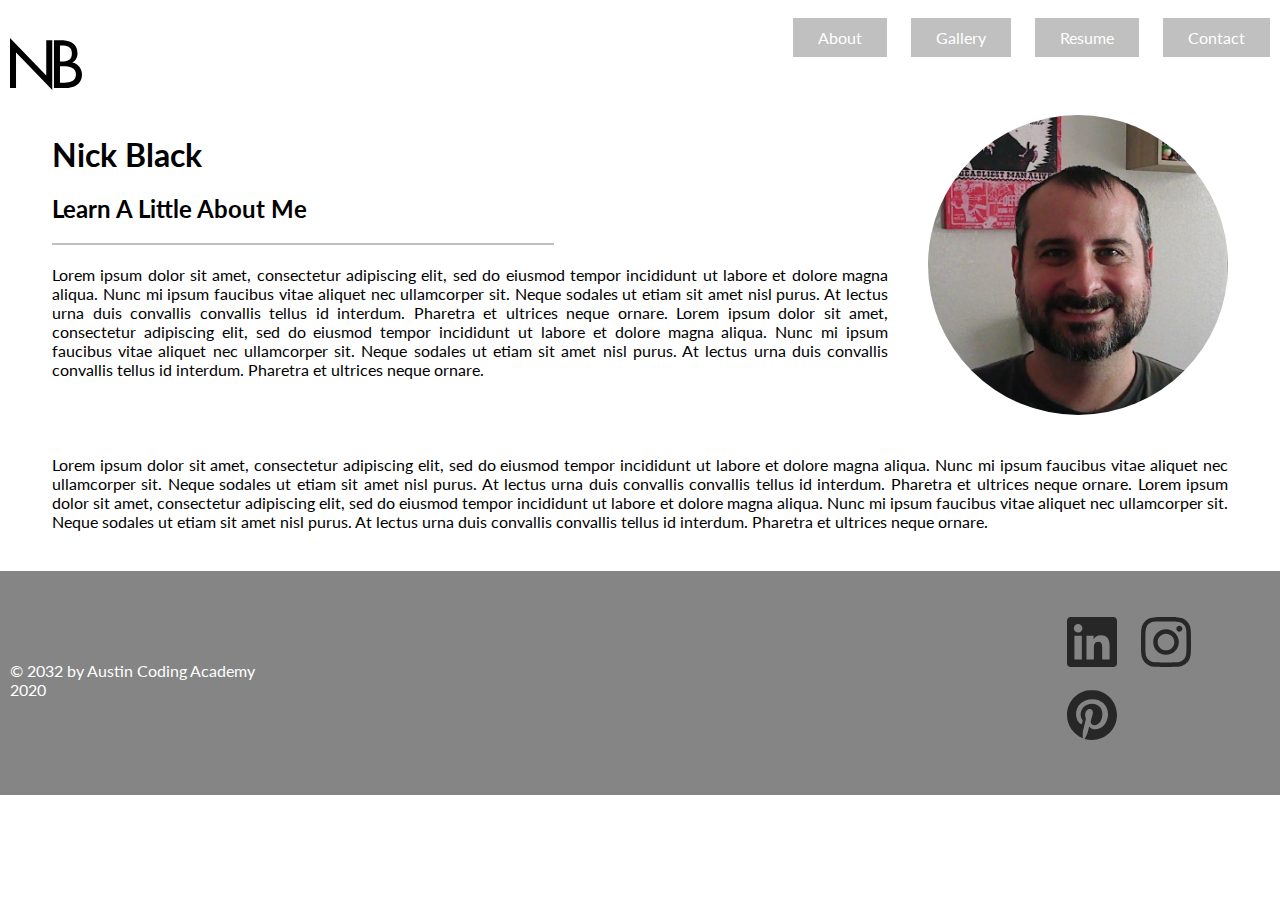
==== about.html @ 5558c04c "added social media links" ====
<!DOCTYPE html>
<html lang="en">
<head>
    <meta charset="UTF-8">
    <meta name="viewport" content="width=device-width, initial-scale=1.0">
    <link href="https://fonts.googleapis.com/css2?family=Roboto:ital,wght@0,400;0,700;0,900;1,400&display=swap" rel="stylesheet">
    <link rel="stylesheet" href="https://cdnjs.cloudflare.com/ajax/libs/animate.css/4.1.1/animate.min.css" />
    <link rel="stylesheet" type="text/css" href="style.css">
    <link rel="stylesheet" href="about-style.css">
    <title>Portfolio</title>
</head>
<body>
    <div class="nav">
        <div class="header-icon">
            <a href="index.html" class="nav-icon"><img src="./Images/nb_mono.svg" alt=""></a>
            <div class="shadow"></div>
        </div>
        <div class="nav-block">
            <a href="about.html">About</a>
            <a href="gallery.html">Gallery</a>
            <a href="resume.html">Resume</a>
            <a href="contact.html">Contact</a>
        </div>
    </div>
    <main>
        <section class="about-container">
            <div class="left-section">
                <h1>Nick Black</h1>
                <h2>Learn A Little About Me</h2>
                <div class="line-break"></div>
                <article>Lorem ipsum dolor sit amet, consectetur adipiscing elit, sed do eiusmod tempor incididunt ut labore et dolore magna aliqua. Nunc mi ipsum faucibus vitae aliquet nec ullamcorper sit. Neque sodales ut etiam sit amet nisl purus. At lectus urna duis convallis convallis tellus id interdum. Pharetra et ultrices neque ornare. Lorem ipsum dolor sit amet, consectetur adipiscing elit, sed do eiusmod tempor incididunt ut labore et dolore magna aliqua. Nunc mi ipsum faucibus vitae aliquet nec ullamcorper sit. Neque sodales ut etiam sit amet nisl purus. At lectus urna duis convallis convallis tellus id interdum. Pharetra et ultrices neque ornare.</article>
            </div>
            <div class="right-section">
                <img width="300px" height="300px" src="./Images/myProfilePic.jpg" alt="">
            </div>
            <div class="bottom-section">
                <article>Lorem ipsum dolor sit amet, consectetur adipiscing elit, sed do eiusmod tempor incididunt ut labore et dolore magna aliqua. Nunc mi ipsum faucibus vitae aliquet nec ullamcorper sit. Neque sodales ut etiam sit amet nisl purus. At lectus urna duis convallis convallis tellus id interdum. Pharetra et ultrices neque ornare. Lorem ipsum dolor sit amet, consectetur adipiscing elit, sed do eiusmod tempor incididunt ut labore et dolore magna aliqua. Nunc mi ipsum faucibus vitae aliquet nec ullamcorper sit. Neque sodales ut etiam sit amet nisl purus. At lectus urna duis convallis convallis tellus id interdum. Pharetra et ultrices neque ornare.</article>
            </div>
        </section>
    </main>
    <footer>
        <div class="copyright">
            <p>© 2032 by Austin Coding Academy 2020</p>
        </div>
        <div class="footer-buttons">
            <a href="https://www.linkedin.com/in/nick-black-24000a1b7/" target="_blank"><img class="social-button" src="./Images/linkedin_logo.svg"></a>
            <a href="https://www.instagram.com/nickablack/" target="_blank"><img class="social-button" src="./Images/instagram_logo.svg"></a>
            <a href="https://www.pinterest.com/nickablack/" target="_blank"><img class="social-button" src="./Images/pinterest_logo.svg"></a>
        </div>
	</footer>
</body>
</html>
---- style.css ----
@import url('https://fonts.googleapis.com/css2?family=Lato:ital,wght@0,700;1,400&display=swap');
* {
	margin: 0;
	padding: 0;
	font-family: Lato;
}

body {
	width: 100%;
}

.nav {
    width: 100%;
    height: 75px;
    display: flex;
    justify-content: flex-end;
    align-items: center;
    /* background: cornflowerblue; */
}
.nav-icon {
    position: absolute;
    left: 10px;
    transition: 0.3s;
}

.nav-icon:hover {
	filter: brightness(1.2);
}

.nav-block a {
    text-decoration: none;
    padding: 10px 25px;
    background: silver;
    color: white;
    margin: 0 10px;
}

.nav-block a:hover {
	transform: scale(1.2);
	box-shadow: 1px 1px 3px grey;
	transition: 0.2s;
}

.nav-block a:active {
	border: 1px solid black;
}

footer {
	display: inline-flex;
	flex-wrap: nowrap;
	width: 100%;
	background-color: #858585;
	margin: 0;
	margin-top: 0px;
	padding: 36px 0 42px;
	color: white;
	justify-content: space-between;
	align-items: space-between;
}

.copyright {
	float: left;
	width: 300px;
	margin-left: 10px;
	margin-top: auto;
	margin-bottom: auto;
}

.footer-buttons {
	margin-left: 60vw;
	margin-right: 20px;
}

.social-button {
	filter: invert(100%);
	opacity: 0.7;
	width: 50px;
	padding: 10px;
	cursor: pointer;
}

.social-button:hover {
	opacity: 1;
}

.main-img {
	position: relative;
  	text-align: center;
	width: 100%;
}

.landing-main h1 {
	position: absolute;
  	top: 60%;
  	left: 50%;
  	transform: translate(-50%, -50%);
  	color: white;
}
---- about-style.css ----
.about-container {
    width: 95%;
    margin: 20px auto;
    display: grid;
    grid-template-columns: 2fr 1fr;
    grid-template-areas: 
                "left left right"
                "left left right"
                "bottom bottom bottom";
}

.left-section {
    grid-area: left;
    display: flex;
    flex-direction: column;
    align-items: flex-start;
    justify-content: flex-start;
    padding: 20px;
    text-align: justify;
}

.left-section > h1 {
    margin: 20px 0;
}

.line-break {
    width: 60%;
    height: 2px;
    background: silver;
    margin: 20px 0;
}

.right-section {
    grid-area: right;
    display: flex;
    justify-content: center;
    align-content: center;
    padding: 20px;
}

.right-section > img {
    border-radius: 150px;
}
.bottom-section {
    grid-area: bottom;
    padding: 20px;
    text-align: justify;
}
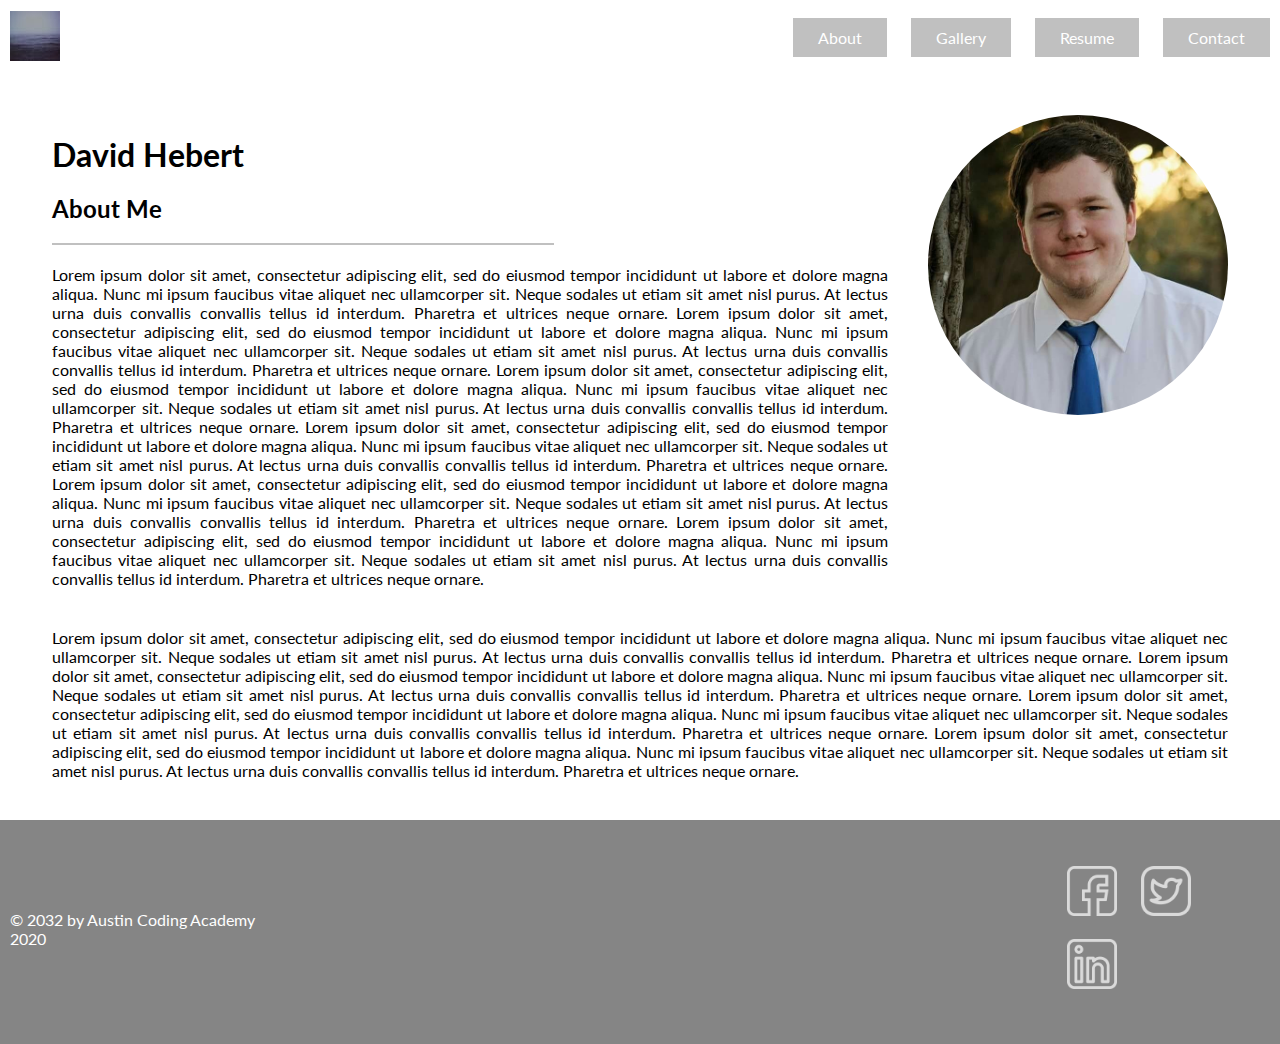
==== commit 09b01697: "added resume" ====
--- a/about.html
+++ b/about.html
@@ -3,18 +3,13 @@
 <head>
     <meta charset="UTF-8">
     <meta name="viewport" content="width=device-width, initial-scale=1.0">
-    <link href="https://fonts.googleapis.com/css2?family=Roboto:ital,wght@0,400;0,700;0,900;1,400&display=swap" rel="stylesheet">
-    <link rel="stylesheet" href="https://cdnjs.cloudflare.com/ajax/libs/animate.css/4.1.1/animate.min.css" />
     <link rel="stylesheet" type="text/css" href="style.css">
     <link rel="stylesheet" href="about-style.css">
-    <title>Portfolio</title>
+    <title>Portfolio | About</title>
 </head>
 <body>
-    <div class="nav">
-        <div class="header-icon">
-            <a href="index.html" class="nav-icon"><img src="./Images/nb_mono.svg" alt=""></a>
-            <div class="shadow"></div>
-        </div>
+  <div class="nav">
+        <a href="index.html" class="nav-icon"><img src="./placeholder-50x50.jpg" alt=""></a>
         <div class="nav-block">
             <a href="about.html">About</a>
             <a href="gallery.html">Gallery</a>
@@ -25,28 +20,28 @@
     <main>
         <section class="about-container">
             <div class="left-section">
-                <h1>Nick Black</h1>
-                <h2>Learn A Little About Me</h2>
+                <h1>David Hebert</h1>
+                <h2>About Me</h2>
                 <div class="line-break"></div>
-                <article>Lorem ipsum dolor sit amet, consectetur adipiscing elit, sed do eiusmod tempor incididunt ut labore et dolore magna aliqua. Nunc mi ipsum faucibus vitae aliquet nec ullamcorper sit. Neque sodales ut etiam sit amet nisl purus. At lectus urna duis convallis convallis tellus id interdum. Pharetra et ultrices neque ornare. Lorem ipsum dolor sit amet, consectetur adipiscing elit, sed do eiusmod tempor incididunt ut labore et dolore magna aliqua. Nunc mi ipsum faucibus vitae aliquet nec ullamcorper sit. Neque sodales ut etiam sit amet nisl purus. At lectus urna duis convallis convallis tellus id interdum. Pharetra et ultrices neque ornare.</article>
+                <article>Lorem ipsum dolor sit amet, consectetur adipiscing elit, sed do eiusmod tempor incididunt ut labore et dolore magna aliqua. Nunc mi ipsum faucibus vitae aliquet nec ullamcorper sit. Neque sodales ut etiam sit amet nisl purus. At lectus urna duis convallis convallis tellus id interdum. Pharetra et ultrices neque ornare. Lorem ipsum dolor sit amet, consectetur adipiscing elit, sed do eiusmod tempor incididunt ut labore et dolore magna aliqua. Nunc mi ipsum faucibus vitae aliquet nec ullamcorper sit. Neque sodales ut etiam sit amet nisl purus. At lectus urna duis convallis convallis tellus id interdum. Pharetra et ultrices neque ornare. Lorem ipsum dolor sit amet, consectetur adipiscing elit, sed do eiusmod tempor incididunt ut labore et dolore magna aliqua. Nunc mi ipsum faucibus vitae aliquet nec ullamcorper sit. Neque sodales ut etiam sit amet nisl purus. At lectus urna duis convallis convallis tellus id interdum. Pharetra et ultrices neque ornare. Lorem ipsum dolor sit amet, consectetur adipiscing elit, sed do eiusmod tempor incididunt ut labore et dolore magna aliqua. Nunc mi ipsum faucibus vitae aliquet nec ullamcorper sit. Neque sodales ut etiam sit amet nisl purus. At lectus urna duis convallis convallis tellus id interdum. Pharetra et ultrices neque ornare. Lorem ipsum dolor sit amet, consectetur adipiscing elit, sed do eiusmod tempor incididunt ut labore et dolore magna aliqua. Nunc mi ipsum faucibus vitae aliquet nec ullamcorper sit. Neque sodales ut etiam sit amet nisl purus. At lectus urna duis convallis convallis tellus id interdum. Pharetra et ultrices neque ornare. Lorem ipsum dolor sit amet, consectetur adipiscing elit, sed do eiusmod tempor incididunt ut labore et dolore magna aliqua. Nunc mi ipsum faucibus vitae aliquet nec ullamcorper sit. Neque sodales ut etiam sit amet nisl purus. At lectus urna duis convallis convallis tellus id interdum. Pharetra et ultrices neque ornare. </article>
             </div>
             <div class="right-section">
-                <img width="300px" height="300px" src="./Images/myProfilePic.jpg" alt="">
+                <img width="300px" height="300px" src="./Images/David.jpg" alt="">
             </div>
             <div class="bottom-section">
-                <article>Lorem ipsum dolor sit amet, consectetur adipiscing elit, sed do eiusmod tempor incididunt ut labore et dolore magna aliqua. Nunc mi ipsum faucibus vitae aliquet nec ullamcorper sit. Neque sodales ut etiam sit amet nisl purus. At lectus urna duis convallis convallis tellus id interdum. Pharetra et ultrices neque ornare. Lorem ipsum dolor sit amet, consectetur adipiscing elit, sed do eiusmod tempor incididunt ut labore et dolore magna aliqua. Nunc mi ipsum faucibus vitae aliquet nec ullamcorper sit. Neque sodales ut etiam sit amet nisl purus. At lectus urna duis convallis convallis tellus id interdum. Pharetra et ultrices neque ornare.</article>
+                <article>Lorem ipsum dolor sit amet, consectetur adipiscing elit, sed do eiusmod tempor incididunt ut labore et dolore magna aliqua. Nunc mi ipsum faucibus vitae aliquet nec ullamcorper sit. Neque sodales ut etiam sit amet nisl purus. At lectus urna duis convallis convallis tellus id interdum. Pharetra et ultrices neque ornare. Lorem ipsum dolor sit amet, consectetur adipiscing elit, sed do eiusmod tempor incididunt ut labore et dolore magna aliqua. Nunc mi ipsum faucibus vitae aliquet nec ullamcorper sit. Neque sodales ut etiam sit amet nisl purus. At lectus urna duis convallis convallis tellus id interdum. Pharetra et ultrices neque ornare. Lorem ipsum dolor sit amet, consectetur adipiscing elit, sed do eiusmod tempor incididunt ut labore et dolore magna aliqua. Nunc mi ipsum faucibus vitae aliquet nec ullamcorper sit. Neque sodales ut etiam sit amet nisl purus. At lectus urna duis convallis convallis tellus id interdum. Pharetra et ultrices neque ornare. Lorem ipsum dolor sit amet, consectetur adipiscing elit, sed do eiusmod tempor incididunt ut labore et dolore magna aliqua. Nunc mi ipsum faucibus vitae aliquet nec ullamcorper sit. Neque sodales ut etiam sit amet nisl purus. At lectus urna duis convallis convallis tellus id interdum. Pharetra et ultrices neque ornare.</article>
             </div>
         </section>
     </main>
     <footer>
-        <div class="copyright">
-            <p>© 2032 by Austin Coding Academy 2020</p>
-        </div>
-        <div class="footer-buttons">
-            <a href="https://www.linkedin.com/in/nick-black-24000a1b7/" target="_blank"><img class="social-button" src="./Images/linkedin_logo.svg"></a>
-            <a href="https://www.instagram.com/nickablack/" target="_blank"><img class="social-button" src="./Images/instagram_logo.svg"></a>
-            <a href="https://www.pinterest.com/nickablack/" target="_blank"><img class="social-button" src="./Images/pinterest_logo.svg"></a>
-        </div>
-	</footer>
+			<div class="copyright">
+				<p>© 2032 by Austin Coding Academy 2020</p>
+			</div>
+			<div class="footer-buttons">
+				<img class="social-button" src="./Images/facebook.png">
+                <img class="social-button" src="./Images/twitter.png">
+                <img class="social-button" src="./Images/linkedin.png">
+			</div>
+		</footer>
 </body>
 </html>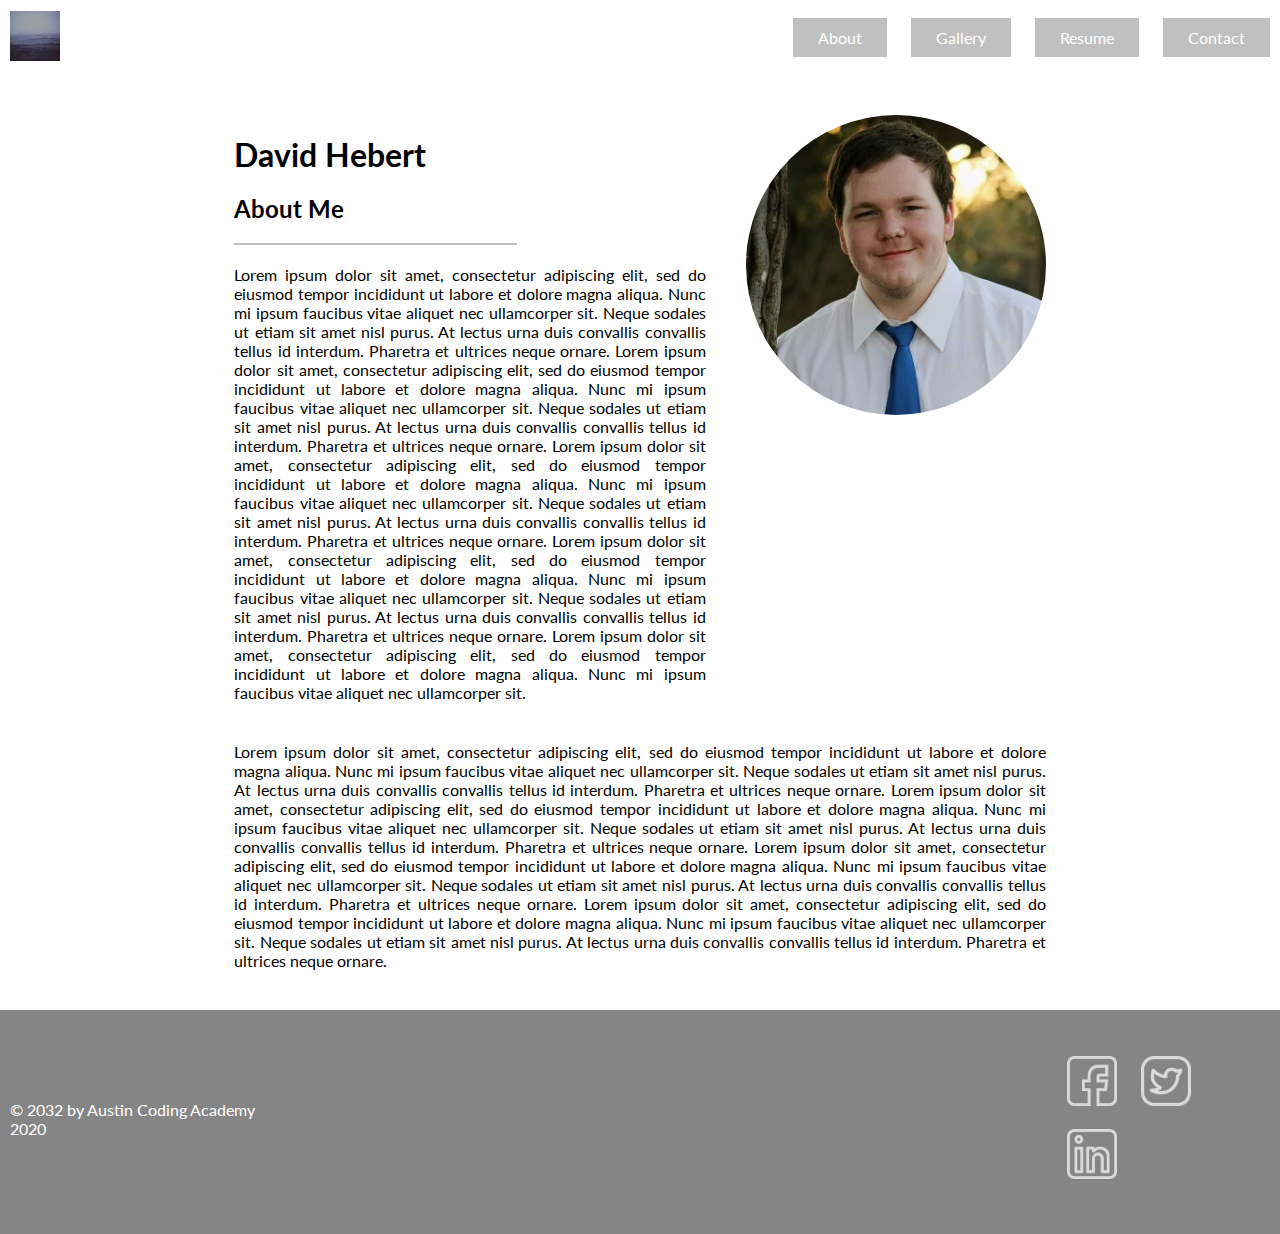
==== commit 4b7c3099: "minor changes" ====
--- a/about.html
+++ b/about.html
@@ -23,7 +23,7 @@
                 <h1>David Hebert</h1>
                 <h2>About Me</h2>
                 <div class="line-break"></div>
-                <article>Lorem ipsum dolor sit amet, consectetur adipiscing elit, sed do eiusmod tempor incididunt ut labore et dolore magna aliqua. Nunc mi ipsum faucibus vitae aliquet nec ullamcorper sit. Neque sodales ut etiam sit amet nisl purus. At lectus urna duis convallis convallis tellus id interdum. Pharetra et ultrices neque ornare. Lorem ipsum dolor sit amet, consectetur adipiscing elit, sed do eiusmod tempor incididunt ut labore et dolore magna aliqua. Nunc mi ipsum faucibus vitae aliquet nec ullamcorper sit. Neque sodales ut etiam sit amet nisl purus. At lectus urna duis convallis convallis tellus id interdum. Pharetra et ultrices neque ornare. Lorem ipsum dolor sit amet, consectetur adipiscing elit, sed do eiusmod tempor incididunt ut labore et dolore magna aliqua. Nunc mi ipsum faucibus vitae aliquet nec ullamcorper sit. Neque sodales ut etiam sit amet nisl purus. At lectus urna duis convallis convallis tellus id interdum. Pharetra et ultrices neque ornare. Lorem ipsum dolor sit amet, consectetur adipiscing elit, sed do eiusmod tempor incididunt ut labore et dolore magna aliqua. Nunc mi ipsum faucibus vitae aliquet nec ullamcorper sit. Neque sodales ut etiam sit amet nisl purus. At lectus urna duis convallis convallis tellus id interdum. Pharetra et ultrices neque ornare. Lorem ipsum dolor sit amet, consectetur adipiscing elit, sed do eiusmod tempor incididunt ut labore et dolore magna aliqua. Nunc mi ipsum faucibus vitae aliquet nec ullamcorper sit. Neque sodales ut etiam sit amet nisl purus. At lectus urna duis convallis convallis tellus id interdum. Pharetra et ultrices neque ornare. Lorem ipsum dolor sit amet, consectetur adipiscing elit, sed do eiusmod tempor incididunt ut labore et dolore magna aliqua. Nunc mi ipsum faucibus vitae aliquet nec ullamcorper sit. Neque sodales ut etiam sit amet nisl purus. At lectus urna duis convallis convallis tellus id interdum. Pharetra et ultrices neque ornare. </article>
+                <article>Lorem ipsum dolor sit amet, consectetur adipiscing elit, sed do eiusmod tempor incididunt ut labore et dolore magna aliqua. Nunc mi ipsum faucibus vitae aliquet nec ullamcorper sit. Neque sodales ut etiam sit amet nisl purus. At lectus urna duis convallis convallis tellus id interdum. Pharetra et ultrices neque ornare. Lorem ipsum dolor sit amet, consectetur adipiscing elit, sed do eiusmod tempor incididunt ut labore et dolore magna aliqua. Nunc mi ipsum faucibus vitae aliquet nec ullamcorper sit. Neque sodales ut etiam sit amet nisl purus. At lectus urna duis convallis convallis tellus id interdum. Pharetra et ultrices neque ornare. Lorem ipsum dolor sit amet, consectetur adipiscing elit, sed do eiusmod tempor incididunt ut labore et dolore magna aliqua. Nunc mi ipsum faucibus vitae aliquet nec ullamcorper sit. Neque sodales ut etiam sit amet nisl purus. At lectus urna duis convallis convallis tellus id interdum. Pharetra et ultrices neque ornare. Lorem ipsum dolor sit amet, consectetur adipiscing elit, sed do eiusmod tempor incididunt ut labore et dolore magna aliqua. Nunc mi ipsum faucibus vitae aliquet nec ullamcorper sit. Neque sodales ut etiam sit amet nisl purus. At lectus urna duis convallis convallis tellus id interdum. Pharetra et ultrices neque ornare. Lorem ipsum dolor sit amet, consectetur adipiscing elit, sed do eiusmod tempor incididunt ut labore et dolore magna aliqua. Nunc mi ipsum faucibus vitae aliquet nec ullamcorper sit.</article>
             </div>
             <div class="right-section">
                 <img width="300px" height="300px" src="./Images/David.jpg" alt="">
--- a/style.css
+++ b/style.css
@@ -7,6 +7,12 @@
 
 body {
 	width: 100%;
+	margin: auto;
+}
+
+main {
+	width: 70%;
+	margin: auto;
 }
 
 .nav {
@@ -95,4 +101,54 @@
   	left: 50%;
   	transform: translate(-50%, -50%);
   	color: white;
+}
+
+.about-container {
+    width: 100%;
+    margin: 20px auto;
+    display: grid;
+    grid-template-columns: 2fr 1fr;
+    grid-template-areas: 
+                "left left right"
+                "left left right"
+                "bottom bottom bottom";
+}
+
+.left-section {
+    grid-area: left;
+    display: flex;
+    flex-direction: column;
+    align-items: flex-start;
+    justify-content: flex-start;
+    padding: 20px;
+    text-align: left;
+}
+
+.left-section > h1 {
+    margin: 20px 0;
+}
+
+.line-break {
+    width: 60%;
+    height: 2px;
+    background: silver;
+    margin: 20px 0;
+}
+
+.right-section {
+    grid-area: right;
+    display: flex;
+    justify-content: center;
+    align-content: center;
+    padding: 20px;
+}
+
+.right-section img {
+	border-radius: 50%;
+}
+
+.bottom-section {
+    grid-area: bottom;
+    padding: 20px;
+
 }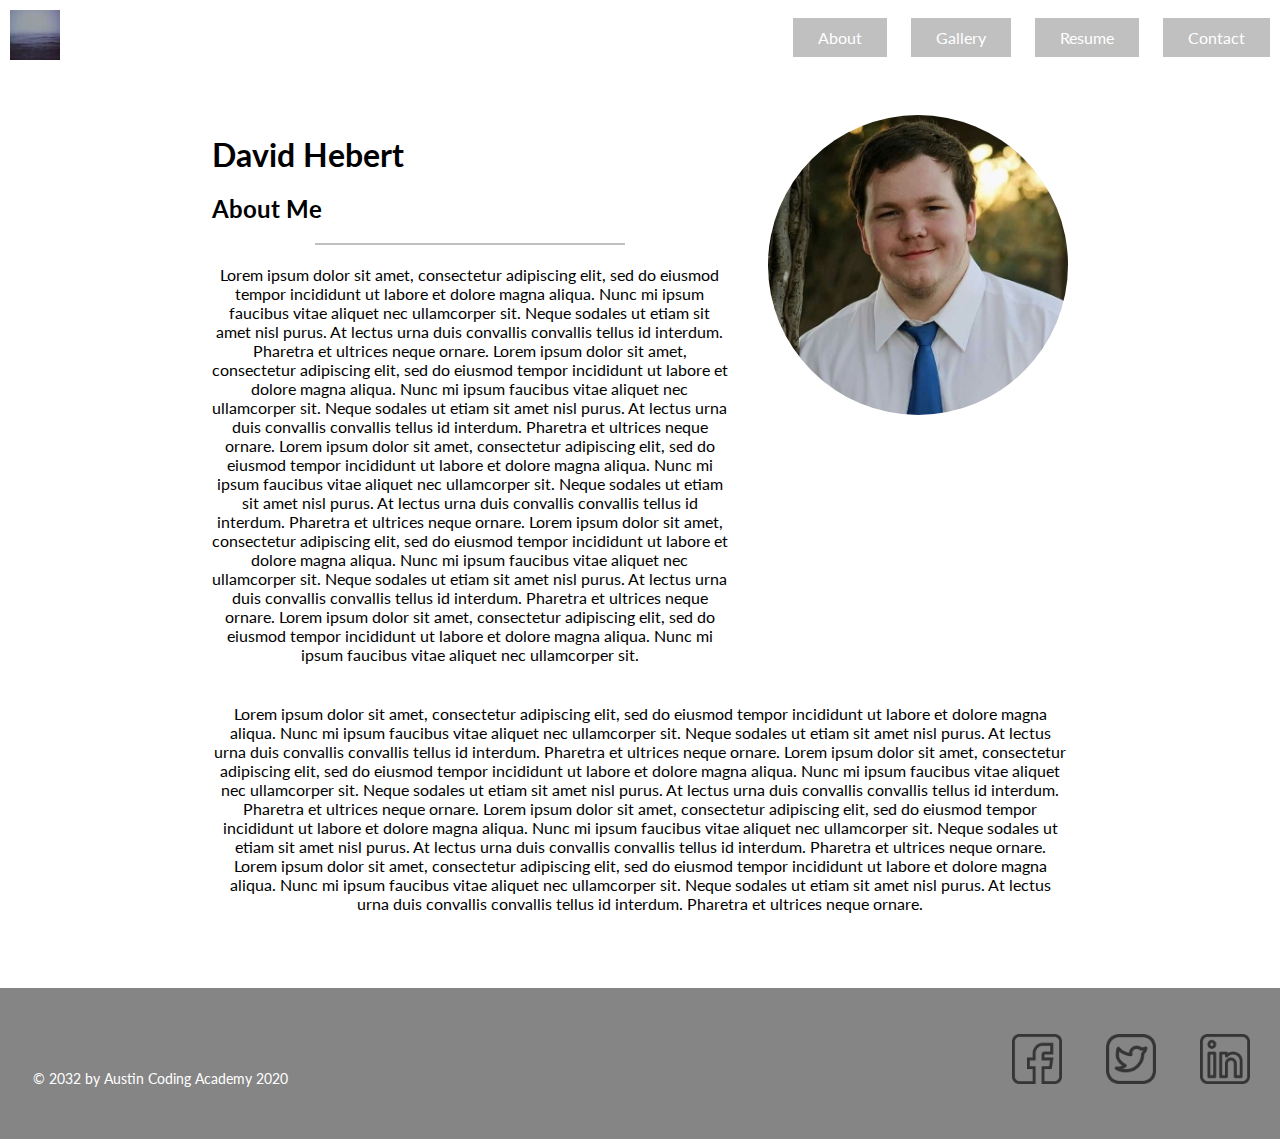
==== commit 1c62e1d1: "added responsive navbar - slight responsive changes too all pages" ====
--- a/about.html
+++ b/about.html
@@ -8,14 +8,22 @@
     <title>Portfolio | About</title>
 </head>
 <body>
-  <div class="nav">
-        <a href="index.html" class="nav-icon"><img src="./placeholder-50x50.jpg" alt=""></a>
-        <div class="nav-block">
+  <div class="nav" id="navbar">
+        <a href="index.html" class="nav-icon" ><img src="./placeholder-50x50.jpg" alt=""></a>
+        <div class="nav-block" id="myTopNav">
+            <a href="javascript:void(0);" class="icon" onclick="myFunction()">
+                <div class="line-container" id="lineContainer">
+                    <div class="bar1"></div>
+                    <div class="bar2"></div>
+                    <div class="bar3"></div>
+                  </div>
+            </a>
             <a href="about.html">About</a>
             <a href="gallery.html">Gallery</a>
             <a href="resume.html">Resume</a>
             <a href="contact.html">Contact</a>
         </div>
+    </div>
     </div>
     <main>
         <section class="about-container">
@@ -43,5 +51,6 @@
                 <img class="social-button" src="./Images/linkedin.png">
 			</div>
 		</footer>
+<script type="text/javascript" src="script.js"></script>
 </body>
 </html>--- a/style.css
+++ b/style.css
@@ -1,4 +1,5 @@
 @import url('https://fonts.googleapis.com/css2?family=Lato:ital,wght@0,700;1,400&display=swap');
+
 * {
 	margin: 0;
 	padding: 0;
@@ -6,13 +7,7 @@
 }
 
 body {
-	width: 100%;
-	margin: auto;
-}
-
-main {
-	width: 70%;
-	margin: auto;
+	font-family: Lato;
 }
 
 .nav {
@@ -20,17 +15,20 @@
     height: 75px;
     display: flex;
     justify-content: flex-end;
-    align-items: center;
-    /* background: cornflowerblue; */
+	align-items: center;
+	overflow: hidden;
 }
+
 .nav-icon {
     position: absolute;
-    left: 10px;
-    transition: 0.3s;
+	left: 10px;
+	top: 10px;
+	transition: 0.3s;
 }
 
 .nav-icon:hover {
-	filter: brightness(1.2);
+	filter: brightness(1.3);
+	cursor: pointer;
 }
 
 .nav-block a {
@@ -38,51 +36,78 @@
     padding: 10px 25px;
     background: silver;
     color: white;
-    margin: 0 10px;
+	margin: 5px 10px;
 }
 
 .nav-block a:hover {
-	transform: scale(1.2);
-	box-shadow: 1px 1px 3px grey;
+	box-shadow: 2px 2px 5px grey;
 	transition: 0.2s;
 }
+  
+.nav-block .icon {
+	display: none;
+}
 
-.nav-block a:active {
-	border: 1px solid black;
+.line-container {
+	display: inline-block;
+	cursor: pointer;
+	margin-bottom: -14px;
+}
+  
+.bar1, .bar2, .bar3 {
+	width: 35px;
+	height: 5px;
+	background-color: #333;
+	margin: 6px 0;
+	transition: 0.4s;
+}
+  
+.change .bar1 {
+	-webkit-transform: rotate(-45deg) translate(-9px, 6px);
+	transform: rotate(-45deg) translate(-9px, 6px);
+}
+  
+.change .bar2 {
+	opacity: 0;
+}
+  
+.change .bar3 {
+	-webkit-transform: rotate(45deg) translate(-8px, -8px);
+		transform: rotate(45deg) translate(-8px, -8px);
 }
 
 footer {
+	/* position: absolute;
+	bottom: 0; */
 	display: inline-flex;
+	justify-content: left;
 	flex-wrap: nowrap;
 	width: 100%;
 	background-color: #858585;
 	margin: 0;
-	margin-top: 0px;
+	margin-top: 35px;
 	padding: 36px 0 42px;
 	color: white;
-	justify-content: space-between;
-	align-items: space-between;
 }
-
 .copyright {
-	float: left;
 	width: 300px;
-	margin-left: 10px;
+	margin: 10px;
+	font-size: 14px;
+	text-align: left;
 	margin-top: auto;
-	margin-bottom: auto;
 }
 
 .footer-buttons {
-	margin-left: 60vw;
-	margin-right: 20px;
+	margin-left: auto;
+	cursor: pointer;
 }
 
 .social-button {
-	filter: invert(100%);
-	opacity: 0.7;
 	width: 50px;
 	padding: 10px;
-	cursor: pointer;
+	margin: auto;
+	margin-right: 20px;
+	opacity: 0.6;
 }
 
 .social-button:hover {
@@ -90,9 +115,9 @@
 }
 
 .main-img {
-	position: relative;
-  	text-align: center;
 	width: 100%;
+	margin: auto;
+	transition: 0.2s;
 }
 
 .landing-main h1 {
@@ -103,52 +128,51 @@
   	color: white;
 }
 
-.about-container {
-    width: 100%;
-    margin: 20px auto;
-    display: grid;
-    grid-template-columns: 2fr 1fr;
-    grid-template-areas: 
-                "left left right"
-                "left left right"
-                "bottom bottom bottom";
-}
+@media screen and (max-width: 699px) {
+	.nav-block a {
+		display: none;
+	}
+	.nav-block a.icon {
+		background: white;;
+	  	display: block;
+	}
+	.nav.responsive {
+		height: auto;
+	}
+	.nav-block.responsive {
+		display: flex;
+		flex-flow: column;
+		height: 300px;
+		margin-top: 15px;
+	}
+	.nav-block.responsive a {
+	  display: flex;
+	  align-items: center;
+	  justify-content: flex-end;
+	  margin: 0 10px;
+	  background: white;
+	  color: black;
+	}
 
-.left-section {
-    grid-area: left;
-    display: flex;
-    flex-direction: column;
-    align-items: flex-start;
-    justify-content: flex-start;
-    padding: 20px;
-    text-align: left;
-}
+	.social-button {
+		width: 25px;
+		padding: 5px;
+		margin-right: 10px;
+	} 
 
-.left-section > h1 {
-    margin: 20px 0;
-}
+	.landing-main h1 {
+		top: 20%;
+	}
 
-.line-break {
-    width: 60%;
-    height: 2px;
-    background: silver;
-    margin: 20px 0;
-}
+	.copyright {
+		font-size: 10px;
+		width: 200px;
+	}
 
-.right-section {
-    grid-area: right;
-    display: flex;
-    justify-content: center;
-    align-content: center;
-    padding: 20px;
-}
+	.nav-block a:hover {
+		box-shadow: none;
+		color: #757575;
+		transition: 0.2s;
+	} 
+  }
 
-.right-section img {
-	border-radius: 50%;
-}
-
-.bottom-section {
-    grid-area: bottom;
-    padding: 20px;
-
-}--- a/about-style.css
+++ b/about-style.css
@@ -1,5 +1,24 @@
+@import url('https://fonts.googleapis.com/css2?family=Lato:ital,wght@0,700;1,400&display=swap');
+* {
+    font-family: Lato;
+    text-align: center;
+}
+
+main {
+    width: 70%;
+    margin: auto;
+}
+
+.right-section img {
+    border-radius: 50%;
+}
+
+h1 {
+    color: black;
+}
+
 .about-container {
-    width: 95%;
+    width: 100%;
     margin: 20px auto;
     display: grid;
     grid-template-columns: 2fr 1fr;
@@ -16,7 +35,7 @@
     align-items: flex-start;
     justify-content: flex-start;
     padding: 20px;
-    text-align: justify;
+    text-align: left;
 }
 
 .left-section > h1 {
@@ -28,6 +47,8 @@
     height: 2px;
     background: silver;
     margin: 20px 0;
+    margin-left: auto;
+    margin-right: auto;
 }
 
 .right-section {
@@ -38,11 +59,85 @@
     padding: 20px;
 }
 
-.right-section > img {
-    border-radius: 150px;
-}
 .bottom-section {
     grid-area: bottom;
     padding: 20px;
-    text-align: justify;
-}+
+}
+
+@media screen and (max-width: 699px) {
+    .nav-block a {
+        display: none;
+    }
+    .nav-block a.icon {
+        background: white;;
+        display: block;
+    }
+    .nav.responsive {
+        height: auto;
+    }
+    .nav-block.responsive {
+        display: flex;
+        flex-flow: column;
+        height: 300px;
+        margin-top: 15px;
+    }
+    .nav-block.responsive a {
+      display: flex;
+      align-items: center;
+      justify-content: flex-end;
+      margin: 0 10px;
+      background: white;
+      color: black;
+    }
+
+    .social-button {
+        width: 25px;
+        padding: 5px;
+        margin-right: 10px;
+    } 
+
+    .landing-main h1 {
+        top: 20%;
+    }
+
+    .copyright {
+        font-size: 10px;
+        width: 200px;
+    }
+
+    .nav-block a:hover {
+        box-shadow: none;
+        color: #757575;
+        transition: 0.2s;
+    }
+
+    .about-container {
+        display: flex;
+        flex-direction: column;
+        text-align: center;
+        justify-content: center;
+        align-items: center;
+    }
+
+    main {
+        display: flex;
+        flex-direction: column;
+        text-align: center;
+    }
+
+    h1 {
+        margin-left: auto;
+        margin-right: auto;
+    }
+
+    .left-section {
+        text-align: center;
+        justify-content: none;
+        align-items: center;
+    }
+
+    p {
+        font-size: 12px;
+    } 
+  }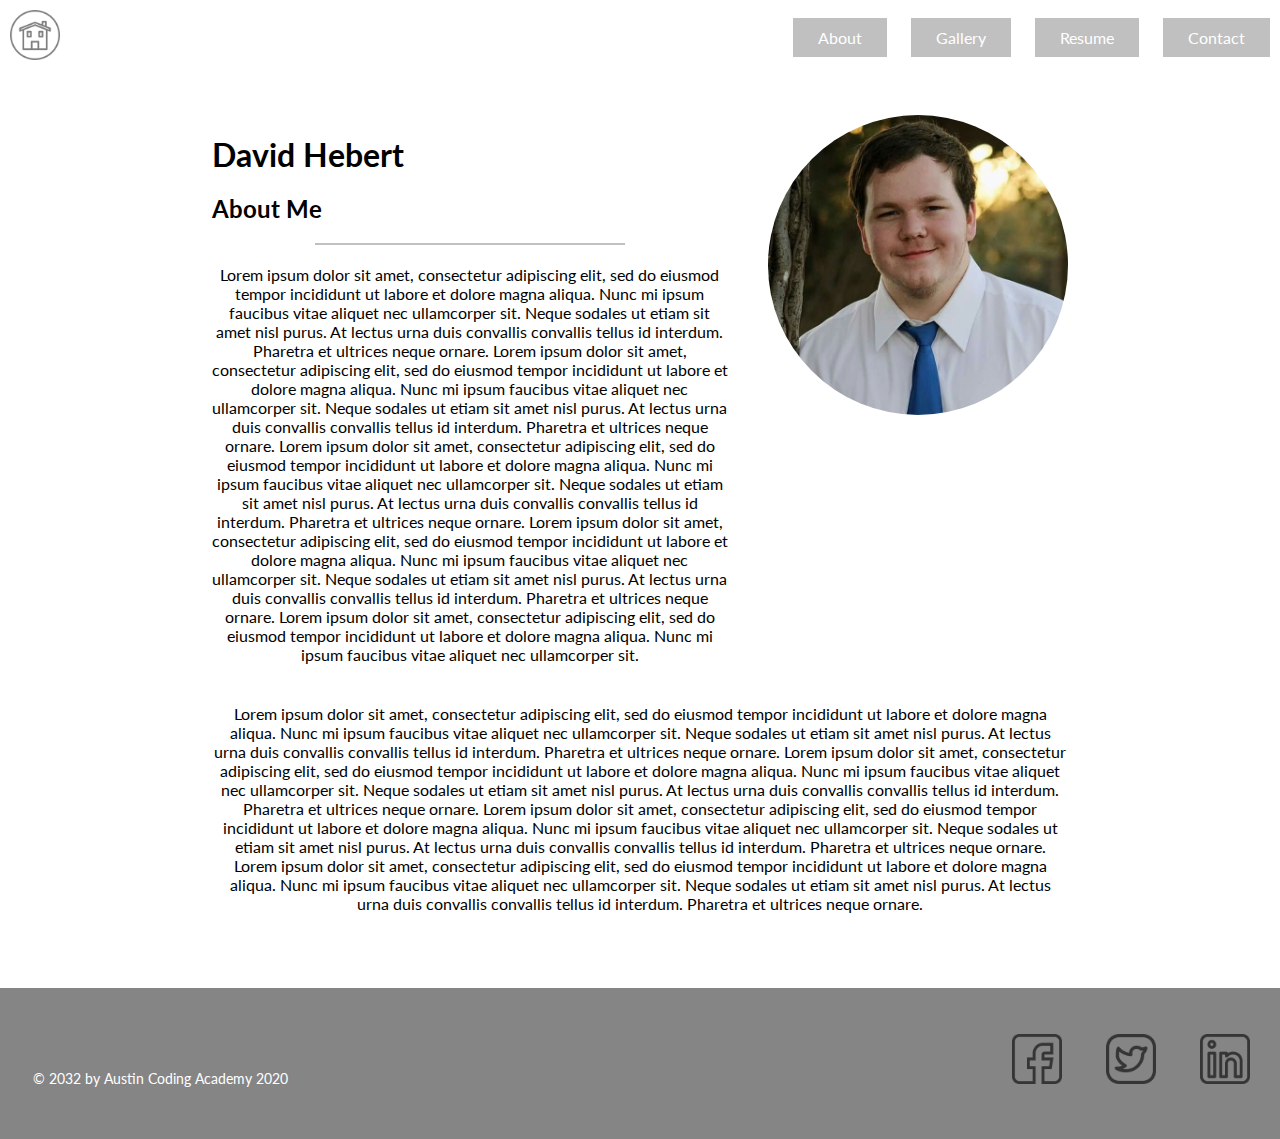
==== commit 7069637a: "changed out some placeholder images" ====
--- a/about.html
+++ b/about.html
@@ -9,7 +9,7 @@
 </head>
 <body>
   <div class="nav" id="navbar">
-        <a href="index.html" class="nav-icon" ><img src="./placeholder-50x50.jpg" alt=""></a>
+        <a href="index.html" class="nav-icon" ><img width="50px" src="./Images/house.png" alt=""></a>
         <div class="nav-block" id="myTopNav">
             <a href="javascript:void(0);" class="icon" onclick="myFunction()">
                 <div class="line-container" id="lineContainer">
--- a/style.css
+++ b/style.css
@@ -24,11 +24,17 @@
 	left: 10px;
 	top: 10px;
 	transition: 0.3s;
+	cursor: pointer;
 }
 
-.nav-icon:hover {
-	filter: brightness(1.3);
-	cursor: pointer;
+.nav-icon img {
+	opacity: 0.5;
+	transition: 0.2s;
+}
+
+.nav-icon img:hover {
+	opacity: 1;
+	width: 50px;
 }
 
 .nav-block a {
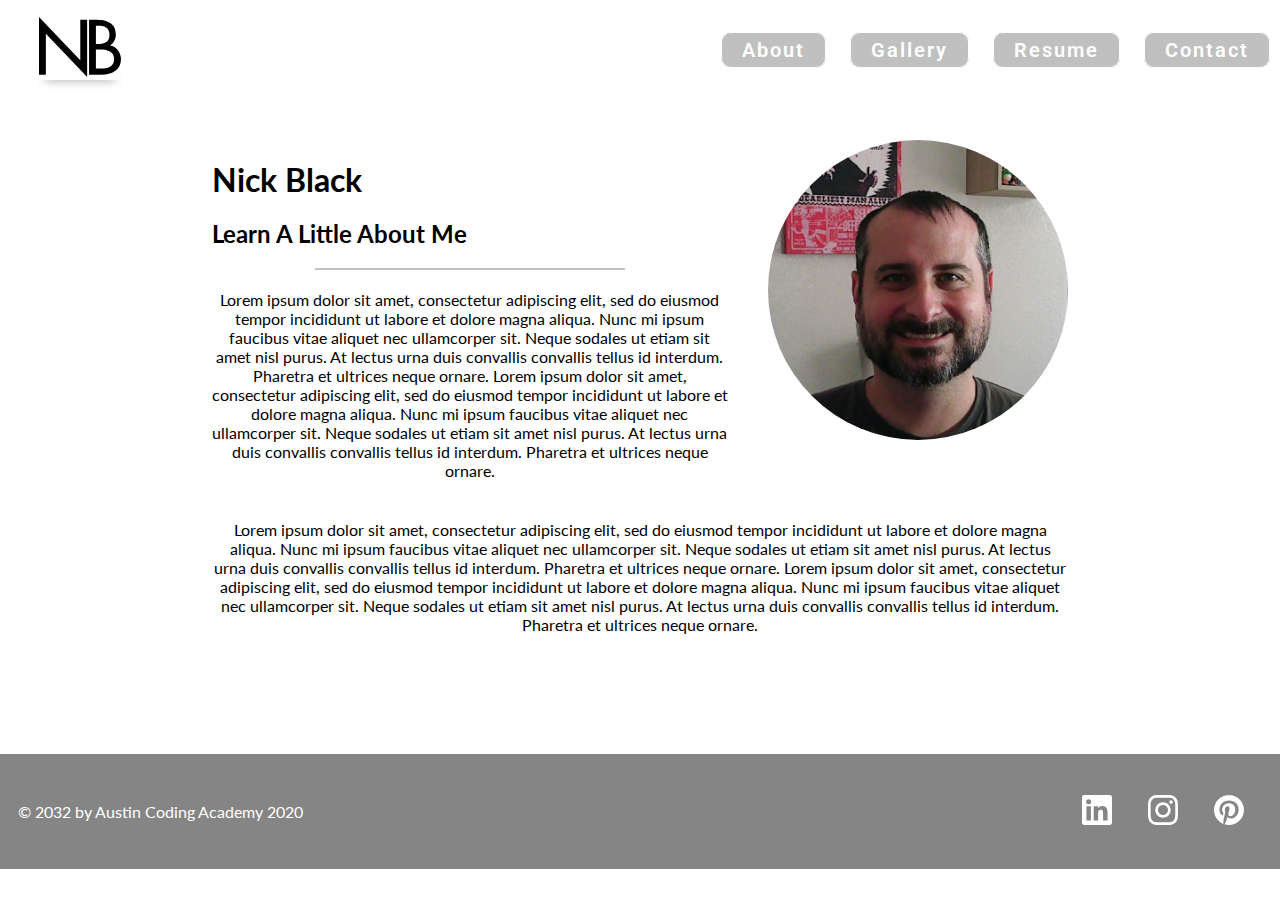
==== commit 0af8a3f9: "completed contact page" ====
--- a/about.html
+++ b/about.html
@@ -3,13 +3,19 @@
 <head>
     <meta charset="UTF-8">
     <meta name="viewport" content="width=device-width, initial-scale=1.0">
+    <link href="https://fonts.googleapis.com/css2?family=Roboto:ital,wght@0,400;0,700;0,900;1,400&display=swap" rel="stylesheet">
+    <link rel="stylesheet" href="https://cdnjs.cloudflare.com/ajax/libs/animate.css/4.1.1/animate.min.css" />
     <link rel="stylesheet" type="text/css" href="style.css">
     <link rel="stylesheet" href="about-style.css">
-    <title>Portfolio | About</title>
+    <script src="script.js"></script>
+    <title>Portfolio</title>
 </head>
 <body>
-  <div class="nav" id="navbar">
-        <a href="index.html" class="nav-icon" ><img width="50px" src="./Images/house.png" alt=""></a>
+    <div class="nav" id="navbar">
+        <div class="header-icon">
+            <a href="index.html" class="nav-icon"><img src="./Images/nb_mono.svg" alt=""></a>
+            <div class="shadow"></div>
+        </div>
         <div class="nav-block" id="myTopNav">
             <a href="javascript:void(0);" class="icon" onclick="myFunction()">
                 <div class="line-container" id="lineContainer">
@@ -17,40 +23,39 @@
                     <div class="bar2"></div>
                     <div class="bar3"></div>
                   </div>
-            </a>
-            <a href="about.html">About</a>
-            <a href="gallery.html">Gallery</a>
-            <a href="resume.html">Resume</a>
-            <a href="contact.html">Contact</a>
+                  <div class="nav-links" id="midNav">
+                    <a href="about.html">About</a>
+                    <a href="gallery.html">Gallery</a>
+                    <a href="resume.html">Resume</a>
+                    <a href="contact.html">Contact</a>
+                </div>
         </div>
-    </div>
     </div>
     <main>
         <section class="about-container">
             <div class="left-section">
-                <h1>David Hebert</h1>
-                <h2>About Me</h2>
+                <h1>Nick Black</h1>
+                <h2>Learn A Little About Me</h2>
                 <div class="line-break"></div>
-                <article>Lorem ipsum dolor sit amet, consectetur adipiscing elit, sed do eiusmod tempor incididunt ut labore et dolore magna aliqua. Nunc mi ipsum faucibus vitae aliquet nec ullamcorper sit. Neque sodales ut etiam sit amet nisl purus. At lectus urna duis convallis convallis tellus id interdum. Pharetra et ultrices neque ornare. Lorem ipsum dolor sit amet, consectetur adipiscing elit, sed do eiusmod tempor incididunt ut labore et dolore magna aliqua. Nunc mi ipsum faucibus vitae aliquet nec ullamcorper sit. Neque sodales ut etiam sit amet nisl purus. At lectus urna duis convallis convallis tellus id interdum. Pharetra et ultrices neque ornare. Lorem ipsum dolor sit amet, consectetur adipiscing elit, sed do eiusmod tempor incididunt ut labore et dolore magna aliqua. Nunc mi ipsum faucibus vitae aliquet nec ullamcorper sit. Neque sodales ut etiam sit amet nisl purus. At lectus urna duis convallis convallis tellus id interdum. Pharetra et ultrices neque ornare. Lorem ipsum dolor sit amet, consectetur adipiscing elit, sed do eiusmod tempor incididunt ut labore et dolore magna aliqua. Nunc mi ipsum faucibus vitae aliquet nec ullamcorper sit. Neque sodales ut etiam sit amet nisl purus. At lectus urna duis convallis convallis tellus id interdum. Pharetra et ultrices neque ornare. Lorem ipsum dolor sit amet, consectetur adipiscing elit, sed do eiusmod tempor incididunt ut labore et dolore magna aliqua. Nunc mi ipsum faucibus vitae aliquet nec ullamcorper sit.</article>
+                <article>Lorem ipsum dolor sit amet, consectetur adipiscing elit, sed do eiusmod tempor incididunt ut labore et dolore magna aliqua. Nunc mi ipsum faucibus vitae aliquet nec ullamcorper sit. Neque sodales ut etiam sit amet nisl purus. At lectus urna duis convallis convallis tellus id interdum. Pharetra et ultrices neque ornare. Lorem ipsum dolor sit amet, consectetur adipiscing elit, sed do eiusmod tempor incididunt ut labore et dolore magna aliqua. Nunc mi ipsum faucibus vitae aliquet nec ullamcorper sit. Neque sodales ut etiam sit amet nisl purus. At lectus urna duis convallis convallis tellus id interdum. Pharetra et ultrices neque ornare.</article>
             </div>
             <div class="right-section">
-                <img width="300px" height="300px" src="./Images/David.jpg" alt="">
+                <img width="300px" height="300px" src="./Images/myProfilePic.jpg" alt="">
             </div>
             <div class="bottom-section">
-                <article>Lorem ipsum dolor sit amet, consectetur adipiscing elit, sed do eiusmod tempor incididunt ut labore et dolore magna aliqua. Nunc mi ipsum faucibus vitae aliquet nec ullamcorper sit. Neque sodales ut etiam sit amet nisl purus. At lectus urna duis convallis convallis tellus id interdum. Pharetra et ultrices neque ornare. Lorem ipsum dolor sit amet, consectetur adipiscing elit, sed do eiusmod tempor incididunt ut labore et dolore magna aliqua. Nunc mi ipsum faucibus vitae aliquet nec ullamcorper sit. Neque sodales ut etiam sit amet nisl purus. At lectus urna duis convallis convallis tellus id interdum. Pharetra et ultrices neque ornare. Lorem ipsum dolor sit amet, consectetur adipiscing elit, sed do eiusmod tempor incididunt ut labore et dolore magna aliqua. Nunc mi ipsum faucibus vitae aliquet nec ullamcorper sit. Neque sodales ut etiam sit amet nisl purus. At lectus urna duis convallis convallis tellus id interdum. Pharetra et ultrices neque ornare. Lorem ipsum dolor sit amet, consectetur adipiscing elit, sed do eiusmod tempor incididunt ut labore et dolore magna aliqua. Nunc mi ipsum faucibus vitae aliquet nec ullamcorper sit. Neque sodales ut etiam sit amet nisl purus. At lectus urna duis convallis convallis tellus id interdum. Pharetra et ultrices neque ornare.</article>
+                <article>Lorem ipsum dolor sit amet, consectetur adipiscing elit, sed do eiusmod tempor incididunt ut labore et dolore magna aliqua. Nunc mi ipsum faucibus vitae aliquet nec ullamcorper sit. Neque sodales ut etiam sit amet nisl purus. At lectus urna duis convallis convallis tellus id interdum. Pharetra et ultrices neque ornare. Lorem ipsum dolor sit amet, consectetur adipiscing elit, sed do eiusmod tempor incididunt ut labore et dolore magna aliqua. Nunc mi ipsum faucibus vitae aliquet nec ullamcorper sit. Neque sodales ut etiam sit amet nisl purus. At lectus urna duis convallis convallis tellus id interdum. Pharetra et ultrices neque ornare.</article>
             </div>
         </section>
     </main>
     <footer>
-			<div class="copyright">
-				<p>© 2032 by Austin Coding Academy 2020</p>
-			</div>
-			<div class="footer-buttons">
-				<img class="social-button" src="./Images/facebook.png">
-                <img class="social-button" src="./Images/twitter.png">
-                <img class="social-button" src="./Images/linkedin.png">
-			</div>
-		</footer>
-<script type="text/javascript" src="script.js"></script>
+        <div class="copyright">
+            <p>© 2032 by Austin Coding Academy 2020</p>
+        </div>
+        <div class="footer-buttons">
+            <a href="https://www.linkedin.com/in/nick-black-24000a1b7/" target="_blank"><img class="social-button" src="./Images/linkedin_logo.svg"></a>
+            <a href="https://www.instagram.com/nickablack/" target="_blank"><img class="social-button" src="./Images/instagram_logo.svg"></a>
+            <a href="https://www.pinterest.com/nickablack/" target="_blank"><img class="social-button" src="./Images/pinterest_logo.svg"></a>
+        </div>
+	</footer>
 </body>
 </html>--- a/style.css
+++ b/style.css
@@ -1,142 +1,171 @@
-@import url('https://fonts.googleapis.com/css2?family=Lato:ital,wght@0,700;1,400&display=swap');
+/* font-family: 'Roboto', sans-serif; */
 
 * {
 	margin: 0;
-	padding: 0;
-	font-family: Lato;
-}
-
-body {
-	font-family: Lato;
+    padding: 0;
+    font-family: 'Roboto', sans-serif;
 }
 
 .nav {
     width: 100%;
-    height: 75px;
+    height: 100px;
     display: flex;
     justify-content: flex-end;
-	align-items: center;
-	overflow: hidden;
+    align-items: center;
+    overflow: hidden;
+	background: white;
+	/* background: cornflowerblue; */
 }
-
+.header-icon {
+	position: absolute;
+	top: 17px;
+    left: 40px;
+    display: flex;
+    flex-direction: column;
+    justify-content: center;
+    align-items: center;
+	width: 80px;
+	
+}
 .nav-icon {
-    position: absolute;
-	left: 10px;
-	top: 10px;
-	transition: 0.3s;
-	cursor: pointer;
+    background: white;
+    z-index: 5;
 }
-
-.nav-icon img {
-	opacity: 0.5;
-	transition: 0.2s;
+.nav-icon > img {
+    height: 60px;
 }
-
-.nav-icon img:hover {
-	opacity: 1;
-	width: 50px;
+.shadow {
+    height: 2px;
+    width: 70px;
+    margin-top: -5px;
+    /* background: purple; */
+    box-shadow: 0 2px 10px black;
+    z-index: 4;
 }
 
 .nav-block a {
     text-decoration: none;
-    padding: 10px 25px;
+    padding: 5px 20px;
     background: silver;
     color: white;
-	margin: 5px 10px;
+    margin: 0 10px;
+    font-family: 'Roboto', sans-serif;
+    font-weight: 600;
+    letter-spacing: 2px;
+    font-size: 1.25em;
+    border-radius: 10px;
+    border: 1px solid white;
+}
+.nav-block a:hover {
+    box-shadow: 0 0 10px rgb(49, 61, 78);
 }
 
-.nav-block a:hover {
-	box-shadow: 2px 2px 5px grey;
-	transition: 0.2s;
+.nav-links.loading {
+	animation: fadeIn;
+    animation-duration: 1s;
 }
-  
-.nav-block .icon {
-	display: none;
-}
+
 
 .line-container {
 	display: inline-block;
 	cursor: pointer;
-	margin-bottom: -14px;
-}
+	margin: 0;
+  }
   
-.bar1, .bar2, .bar3 {
+  .bar1, .bar2, .bar3 {
 	width: 35px;
 	height: 5px;
 	background-color: #333;
 	margin: 6px 0;
 	transition: 0.4s;
-}
+  }
   
-.change .bar1 {
+  .change .bar1 {
 	-webkit-transform: rotate(-45deg) translate(-9px, 6px);
 	transform: rotate(-45deg) translate(-9px, 6px);
+  }
+  
+  .change .bar2 {opacity: 0;}
+  
+  .change .bar3 {
+	-webkit-transform: rotate(45deg) translate(-8px, -8px);
+	transform: rotate(45deg) translate(-8px, -8px);
+  }
+
+.nav-block .icon {
+	display: none;
+	padding: 0 10px;
+
 }
-  
-.change .bar2 {
-	opacity: 0;
+
+.main-container {
+    position: relative;
+    width: 100%;
+    height: auto;
+    margin-top: 40px;
+    display: flex;
+    justify-content: center;
+    align-items: center;
 }
-  
-.change .bar3 {
-	-webkit-transform: rotate(45deg) translate(-8px, -8px);
-		transform: rotate(45deg) translate(-8px, -8px);
+
+.main-container > img {
+    width: 100%;
+}
+
+.name-title {
+    color: white;
+    text-shadow: 0 0 25px black;
+    text-align: center;
+    position: absolute;
+    top: 50%;
+    left: 50%;
+    transform: translate(-50%, -50%);
+    animation: fadeIn;
+    animation-duration: 3s;
+
+}
+
+.name-title > h1 {
+    font-size: 2.5em;
 }
 
 footer {
-	/* position: absolute;
-	bottom: 0; */
-	display: inline-flex;
-	justify-content: left;
+	position: relative;
+	/* bottom: 0; */
+    display: inline-flex;
+    justify-content: space-between;
+    align-items: center;
 	flex-wrap: nowrap;
 	width: 100%;
 	background-color: #858585;
 	margin: 0;
-	margin-top: 35px;
-	padding: 36px 0 42px;
-	color: white;
+	margin-top: 80px;
+	padding: 25px 0;
+    color: white;
+    z-index: 50;
 }
 .copyright {
 	width: 300px;
 	margin: 10px;
-	font-size: 14px;
-	text-align: left;
-	margin-top: auto;
 }
 
 .footer-buttons {
-	margin-left: auto;
-	cursor: pointer;
+	margin-right: 20px
 }
 
 .social-button {
-	width: 50px;
-	padding: 10px;
-	margin: auto;
-	margin-right: 20px;
-	opacity: 0.6;
-}
-
-.social-button:hover {
-	opacity: 1;
-}
-
-.main-img {
-	width: 100%;
-	margin: auto;
-	transition: 0.2s;
-}
-
-.landing-main h1 {
-	position: absolute;
-  	top: 60%;
-  	left: 50%;
-  	transform: translate(-50%, -50%);
-  	color: white;
+	width: 30px;
+    padding: 10px;
+    margin: 6px;
+	/* background-color: white; */
 }
 
 @media screen and (max-width: 699px) {
 	.nav-block a {
 		display: none;
+	}
+	.nav-block a:hover {
+		box-shadow: none;
 	}
 	.nav-block a.icon {
 		background: white;;
@@ -148,37 +177,15 @@
 	.nav-block.responsive {
 		display: flex;
 		flex-flow: column;
-		height: 300px;
-		margin-top: 15px;
+		height: auto;
+		margin-top: 25px;
 	}
 	.nav-block.responsive a {
 	  display: flex;
 	  align-items: center;
 	  justify-content: flex-end;
-	  margin: 0 10px;
+	  margin: 3px 10px;
 	  background: white;
 	  color: black;
-	}
-
-	.social-button {
-		width: 25px;
-		padding: 5px;
-		margin-right: 10px;
 	} 
-
-	.landing-main h1 {
-		top: 20%;
-	}
-
-	.copyright {
-		font-size: 10px;
-		width: 200px;
-	}
-
-	.nav-block a:hover {
-		box-shadow: none;
-		color: #757575;
-		transition: 0.2s;
-	} 
-  }
-
+  }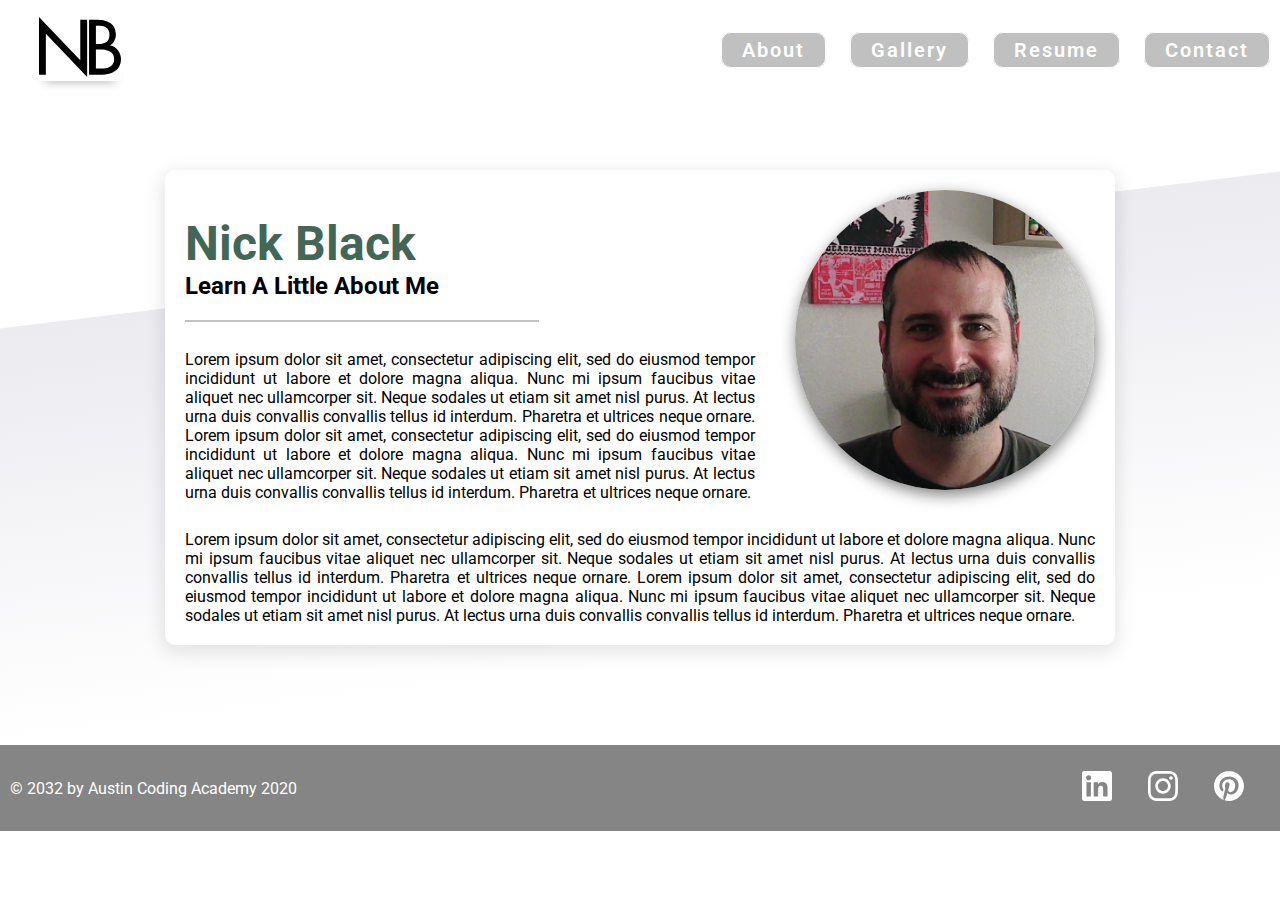
==== commit 5c4a2418: "added responsivness to about page" ====
--- a/about.html
+++ b/about.html
@@ -33,11 +33,14 @@
     </div>
     <main>
         <section class="about-container">
-            <div class="left-section">
+            <div class="top-left-section">
                 <h1>Nick Black</h1>
                 <h2>Learn A Little About Me</h2>
                 <div class="line-break"></div>
+            </div>
+            <div class="left-section">
                 <article>Lorem ipsum dolor sit amet, consectetur adipiscing elit, sed do eiusmod tempor incididunt ut labore et dolore magna aliqua. Nunc mi ipsum faucibus vitae aliquet nec ullamcorper sit. Neque sodales ut etiam sit amet nisl purus. At lectus urna duis convallis convallis tellus id interdum. Pharetra et ultrices neque ornare. Lorem ipsum dolor sit amet, consectetur adipiscing elit, sed do eiusmod tempor incididunt ut labore et dolore magna aliqua. Nunc mi ipsum faucibus vitae aliquet nec ullamcorper sit. Neque sodales ut etiam sit amet nisl purus. At lectus urna duis convallis convallis tellus id interdum. Pharetra et ultrices neque ornare.</article>
+                <div class="line-break hiding"></div>
             </div>
             <div class="right-section">
                 <img width="300px" height="300px" src="./Images/myProfilePic.jpg" alt="">
--- a/style.css
+++ b/style.css
@@ -6,6 +6,16 @@
     font-family: 'Roboto', sans-serif;
 }
 
+main {
+    display: flex;
+	align-items: center;
+	justify-content: center;
+    margin: 150px auto 0;
+    background: linear-gradient(to bottom, rgb(235, 235, 240), white);
+    transform: skewY(-7deg);
+    z-index: 1;
+}
+
 .nav {
     width: 100%;
     height: 100px;
@@ -14,7 +24,8 @@
     align-items: center;
     overflow: hidden;
 	background: white;
-	/* background: cornflowerblue; */
+    /* background: cornflowerblue; */
+    
 }
 .header-icon {
 	position: absolute;
@@ -140,7 +151,7 @@
 	background-color: #858585;
 	margin: 0;
 	margin-top: 80px;
-	padding: 25px 0;
+	padding: 10px 0;
     color: white;
     z-index: 50;
 }
@@ -161,6 +172,7 @@
 }
 
 @media screen and (max-width: 699px) {
+
 	.nav-block a {
 		display: none;
 	}
@@ -172,10 +184,10 @@
 	  	display: block;
 	}
 	.nav.responsive {
-		height: auto;
+        height: auto;
 	}
 	.nav-block.responsive {
-		display: flex;
+        display: flex;
 		flex-flow: column;
 		height: auto;
 		margin-top: 25px;
@@ -187,5 +199,10 @@
 	  margin: 3px 10px;
 	  background: white;
 	  color: black;
-	} 
+    } 
+    footer {
+        display: flex;
+        flex-direction: column-reverse;
+        padding: 5px 0 0;
+    }
   }--- a/about-style.css
+++ b/about-style.css
@@ -1,31 +1,22 @@
-@import url('https://fonts.googleapis.com/css2?family=Lato:ital,wght@0,700;1,400&display=swap');
-* {
-    font-family: Lato;
-    text-align: center;
-}
-
-main {
-    width: 70%;
-    margin: auto;
-}
-
-.right-section img {
-    border-radius: 50%;
-}
-
-h1 {
-    color: black;
-}
-
 .about-container {
-    width: 100%;
-    margin: 20px auto;
+    width: 950px;
+    margin: -80px auto 20px;
     display: grid;
     grid-template-columns: 2fr 1fr;
     grid-template-areas: 
-                "left left right"
+                "topLeft topLeft right"
                 "left left right"
                 "bottom bottom bottom";
+    transform: skewY(7deg);
+    box-shadow: 0 5px 18px 3px rgba(0,0,0,.1);
+    background: white;
+    border-radius: 10px;
+    /* place-items: center; */
+}
+.top-left-section {
+    margin-top: 25px;
+    grid-area: topLeft;
+    padding-left: 20px;
 }
 
 .left-section {
@@ -34,12 +25,14 @@
     flex-direction: column;
     align-items: flex-start;
     justify-content: flex-start;
-    padding: 20px;
-    text-align: left;
+    padding: 0 20px;
+    text-align: justify;
 }
 
-.left-section > h1 {
-    margin: 20px 0;
+.top-left-section > h1 {
+    margin: 20px 0 0;
+    font-size: 3em;
+    color: #436657;
 }
 
 .line-break {
@@ -47,8 +40,10 @@
     height: 2px;
     background: silver;
     margin: 20px 0;
-    margin-left: auto;
-    margin-right: auto;
+}
+.line-break.hiding {
+    margin: 20px auto 0;
+    display: none;
 }
 
 .right-section {
@@ -59,85 +54,59 @@
     padding: 20px;
 }
 
+.right-section > img {
+    border-radius: 150px;
+    box-shadow: 1px 5px 15px rgba(0,0,0,.5);
+}
 .bottom-section {
     grid-area: bottom;
     padding: 20px;
-
+    text-align: justify;
 }
 
-@media screen and (max-width: 699px) {
-    .nav-block a {
-        display: none;
+@media (max-width: 1024px) {
+    .about-container {
+        width: 750px;
+        place-items: center;
+        grid-template-areas: 
+                "topLeft right"
+                "left left"
+                "bottom bottom";
     }
-    .nav-block a.icon {
-        background: white;;
+    .right-section > img {
+        width: 200px;
+        height: 200px;   
+    }
+    .top-left-section {
+        display: flex;
+        flex-direction: column;
+        align-items: center;
+        margin: 0;
+        padding: 0;
+    }
+    .line-break.hiding {
         display: block;
     }
-    .nav.responsive {
-        height: auto;
+}
+
+@media (max-width: 699px) {
+    .about-container {
+        width: 350px;
+        place-items: center;
+        grid-template-columns: 1fr;;
+        grid-template-areas: 
+                "right"
+                "topLeft"
+                "left"
+                "bottom";
     }
-    .nav-block.responsive {
-        display: flex;
-        flex-flow: column;
-        height: 300px;
-        margin-top: 15px;
+    .right-section > img {
+        width: 250px;
+        height: 250px;   
     }
-    .nav-block.responsive a {
-      display: flex;
-      align-items: center;
-      justify-content: flex-end;
-      margin: 0 10px;
-      background: white;
-      color: black;
-    }
-
-    .social-button {
-        width: 25px;
-        padding: 5px;
-        margin-right: 10px;
-    } 
-
-    .landing-main h1 {
-        top: 20%;
-    }
-
-    .copyright {
-        font-size: 10px;
-        width: 200px;
-    }
-
-    .nav-block a:hover {
-        box-shadow: none;
-        color: #757575;
-        transition: 0.2s;
-    }
-
-    .about-container {
+    .top-left-section {
         display: flex;
         flex-direction: column;
-        text-align: center;
-        justify-content: center;
         align-items: center;
     }
-
-    main {
-        display: flex;
-        flex-direction: column;
-        text-align: center;
-    }
-
-    h1 {
-        margin-left: auto;
-        margin-right: auto;
-    }
-
-    .left-section {
-        text-align: center;
-        justify-content: none;
-        align-items: center;
-    }
-
-    p {
-        font-size: 12px;
-    } 
-  }+}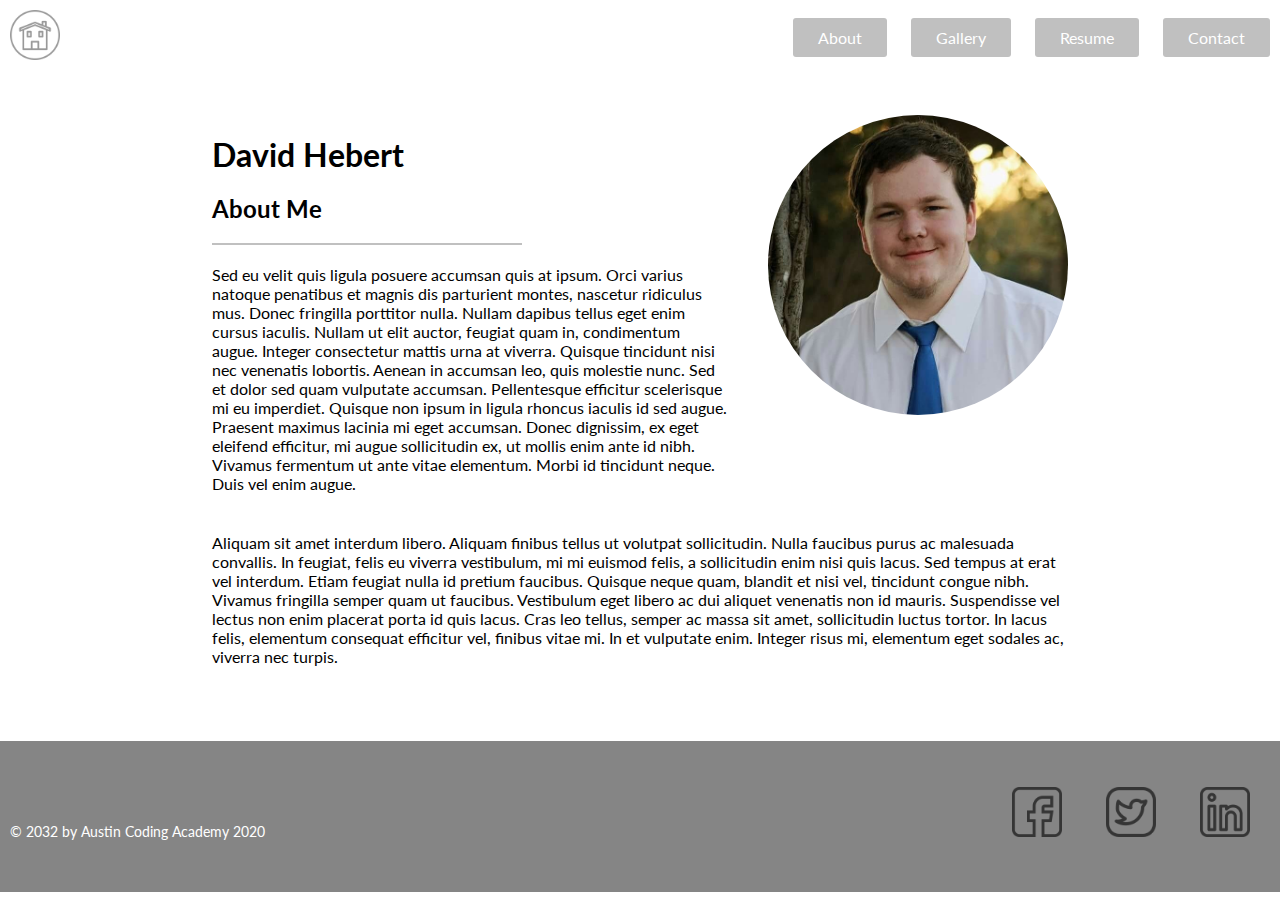
==== commit 6a6bc590: "continued to tweak responsiveness" ====
--- a/about.html
+++ b/about.html
@@ -3,19 +3,13 @@
 <head>
     <meta charset="UTF-8">
     <meta name="viewport" content="width=device-width, initial-scale=1.0">
-    <link href="https://fonts.googleapis.com/css2?family=Roboto:ital,wght@0,400;0,700;0,900;1,400&display=swap" rel="stylesheet">
-    <link rel="stylesheet" href="https://cdnjs.cloudflare.com/ajax/libs/animate.css/4.1.1/animate.min.css" />
     <link rel="stylesheet" type="text/css" href="style.css">
     <link rel="stylesheet" href="about-style.css">
-    <script src="script.js"></script>
-    <title>Portfolio</title>
+    <title>Portfolio | About</title>
 </head>
 <body>
-    <div class="nav" id="navbar">
-        <div class="header-icon">
-            <a href="index.html" class="nav-icon"><img src="./Images/nb_mono.svg" alt=""></a>
-            <div class="shadow"></div>
-        </div>
+  <div class="nav" id="navbar">
+        <a href="index.html" class="nav-icon" ><img width="50px" src="./Images/house.png" alt=""></a>
         <div class="nav-block" id="myTopNav">
             <a href="javascript:void(0);" class="icon" onclick="myFunction()">
                 <div class="line-container" id="lineContainer">
@@ -23,42 +17,40 @@
                     <div class="bar2"></div>
                     <div class="bar3"></div>
                   </div>
-                  <div class="nav-links" id="midNav">
-                    <a href="about.html">About</a>
-                    <a href="gallery.html">Gallery</a>
-                    <a href="resume.html">Resume</a>
-                    <a href="contact.html">Contact</a>
-                </div>
+            </a>
+            <a href="about.html">About</a>
+            <a href="gallery.html">Gallery</a>
+            <a href="resume.html">Resume</a>
+            <a href="contact.html">Contact</a>
         </div>
+    </div>
     </div>
     <main>
         <section class="about-container">
-            <div class="top-left-section">
-                <h1>Nick Black</h1>
-                <h2>Learn A Little About Me</h2>
+            <div class="left-section">
+                <h1>David Hebert</h1>
+                <h2>About Me</h2>
                 <div class="line-break"></div>
-            </div>
-            <div class="left-section">
-                <article>Lorem ipsum dolor sit amet, consectetur adipiscing elit, sed do eiusmod tempor incididunt ut labore et dolore magna aliqua. Nunc mi ipsum faucibus vitae aliquet nec ullamcorper sit. Neque sodales ut etiam sit amet nisl purus. At lectus urna duis convallis convallis tellus id interdum. Pharetra et ultrices neque ornare. Lorem ipsum dolor sit amet, consectetur adipiscing elit, sed do eiusmod tempor incididunt ut labore et dolore magna aliqua. Nunc mi ipsum faucibus vitae aliquet nec ullamcorper sit. Neque sodales ut etiam sit amet nisl purus. At lectus urna duis convallis convallis tellus id interdum. Pharetra et ultrices neque ornare.</article>
-                <div class="line-break hiding"></div>
+                <article>Sed eu velit quis ligula posuere accumsan quis at ipsum. Orci varius natoque penatibus et magnis dis parturient montes, nascetur ridiculus mus. Donec fringilla porttitor nulla. Nullam dapibus tellus eget enim cursus iaculis. Nullam ut elit auctor, feugiat quam in, condimentum augue. Integer consectetur mattis urna at viverra. Quisque tincidunt nisi nec venenatis lobortis. Aenean in accumsan leo, quis molestie nunc. Sed et dolor sed quam vulputate accumsan. Pellentesque efficitur scelerisque mi eu imperdiet. Quisque non ipsum in ligula rhoncus iaculis id sed augue. Praesent maximus lacinia mi eget accumsan. Donec dignissim, ex eget eleifend efficitur, mi augue sollicitudin ex, ut mollis enim ante id nibh. Vivamus fermentum ut ante vitae elementum. Morbi id tincidunt neque. Duis vel enim augue.</article>
             </div>
             <div class="right-section">
-                <img width="300px" height="300px" src="./Images/myProfilePic.jpg" alt="">
+                <img width="300px" height="300px" src="./Images/David.jpg" alt="">
             </div>
             <div class="bottom-section">
-                <article>Lorem ipsum dolor sit amet, consectetur adipiscing elit, sed do eiusmod tempor incididunt ut labore et dolore magna aliqua. Nunc mi ipsum faucibus vitae aliquet nec ullamcorper sit. Neque sodales ut etiam sit amet nisl purus. At lectus urna duis convallis convallis tellus id interdum. Pharetra et ultrices neque ornare. Lorem ipsum dolor sit amet, consectetur adipiscing elit, sed do eiusmod tempor incididunt ut labore et dolore magna aliqua. Nunc mi ipsum faucibus vitae aliquet nec ullamcorper sit. Neque sodales ut etiam sit amet nisl purus. At lectus urna duis convallis convallis tellus id interdum. Pharetra et ultrices neque ornare.</article>
+                <article>Aliquam sit amet interdum libero. Aliquam finibus tellus ut volutpat sollicitudin. Nulla faucibus purus ac malesuada convallis. In feugiat, felis eu viverra vestibulum, mi mi euismod felis, a sollicitudin enim nisi quis lacus. Sed tempus at erat vel interdum. Etiam feugiat nulla id pretium faucibus. Quisque neque quam, blandit et nisi vel, tincidunt congue nibh. Vivamus fringilla semper quam ut faucibus. Vestibulum eget libero ac dui aliquet venenatis non id mauris. Suspendisse vel lectus non enim placerat porta id quis lacus. Cras leo tellus, semper ac massa sit amet, sollicitudin luctus tortor. In lacus felis, elementum consequat efficitur vel, finibus vitae mi. In et vulputate enim. Integer risus mi, elementum eget sodales ac, viverra nec turpis.</article>
             </div>
         </section>
     </main>
     <footer>
-        <div class="copyright">
-            <p>© 2032 by Austin Coding Academy 2020</p>
-        </div>
-        <div class="footer-buttons">
-            <a href="https://www.linkedin.com/in/nick-black-24000a1b7/" target="_blank"><img class="social-button" src="./Images/linkedin_logo.svg"></a>
-            <a href="https://www.instagram.com/nickablack/" target="_blank"><img class="social-button" src="./Images/instagram_logo.svg"></a>
-            <a href="https://www.pinterest.com/nickablack/" target="_blank"><img class="social-button" src="./Images/pinterest_logo.svg"></a>
-        </div>
-	</footer>
+			<div class="copyright">
+				<p>© 2032 by Austin Coding Academy 2020</p>
+			</div>
+			<div class="footer-buttons">
+				<img class="social-button" src="./Images/facebook.png">
+                <img class="social-button" src="./Images/twitter.png">
+                <img class="social-button" src="./Images/linkedin.png">
+			</div>
+		</footer>
+<script type="text/javascript" src="script.js"></script>
 </body>
 </html>--- a/style.css
+++ b/style.css
@@ -1,208 +1,187 @@
-/* font-family: 'Roboto', sans-serif; */
+@import url('https://fonts.googleapis.com/css2?family=Lato:ital,wght@0,700;1,400&display=swap');
 
 * {
 	margin: 0;
-    padding: 0;
-    font-family: 'Roboto', sans-serif;
+	padding: 0;
+	font-family: Lato;
 }
 
-main {
-    display: flex;
-	align-items: center;
-	justify-content: center;
-    margin: 150px auto 0;
-    background: linear-gradient(to bottom, rgb(235, 235, 240), white);
-    transform: skewY(-7deg);
-    z-index: 1;
+body {
+	font-family: Lato;
 }
 
 .nav {
     width: 100%;
-    height: 100px;
+    height: 75px;
     display: flex;
     justify-content: flex-end;
-    align-items: center;
-    overflow: hidden;
-	background: white;
-    /* background: cornflowerblue; */
-    
+	align-items: center;
+	overflow: hidden;
 }
-.header-icon {
-	position: absolute;
-	top: 17px;
-    left: 40px;
-    display: flex;
-    flex-direction: column;
-    justify-content: center;
-    align-items: center;
-	width: 80px;
-	
+
+.nav-icon {
+    position: absolute;
+	left: 10px;
+	top: 10px;
+	transition: 0.3s;
+	cursor: pointer;
+	width: 50px;
+	height: 50px;
 }
-.nav-icon {
-    background: white;
-    z-index: 5;
+
+.nav-icon img {
+	opacity: 0.4;
+	transition: 0.2s;
 }
-.nav-icon > img {
-    height: 60px;
-}
-.shadow {
-    height: 2px;
-    width: 70px;
-    margin-top: -5px;
-    /* background: purple; */
-    box-shadow: 0 2px 10px black;
-    z-index: 4;
+
+.nav-icon img:hover {
+	opacity: 0.8;
+	width: 50px;
 }
 
 .nav-block a {
     text-decoration: none;
-    padding: 5px 20px;
+    padding: 10px 25px;
     background: silver;
     color: white;
-    margin: 0 10px;
-    font-family: 'Roboto', sans-serif;
-    font-weight: 600;
-    letter-spacing: 2px;
-    font-size: 1.25em;
-    border-radius: 10px;
-    border: 1px solid white;
-}
-.nav-block a:hover {
-    box-shadow: 0 0 10px rgb(49, 61, 78);
+	margin: 5px 10px;
+	border-radius: 3px;
 }
 
-.nav-links.loading {
-	animation: fadeIn;
-    animation-duration: 1s;
+.nav-block a:hover {
+	box-shadow: 2px 2px 5px grey;
+	transition: 0.2s;
 }
-
+  
+.nav-block .icon {
+	display: none;
+}
 
 .line-container {
 	display: inline-block;
 	cursor: pointer;
-	margin: 0;
-  }
+	margin-bottom: -14px;
+}
   
-  .bar1, .bar2, .bar3 {
+.bar1, .bar2, .bar3 {
 	width: 35px;
 	height: 5px;
 	background-color: #333;
 	margin: 6px 0;
 	transition: 0.4s;
-  }
+}
   
-  .change .bar1 {
+.change .bar1 {
 	-webkit-transform: rotate(-45deg) translate(-9px, 6px);
 	transform: rotate(-45deg) translate(-9px, 6px);
-  }
+}
   
-  .change .bar2 {opacity: 0;}
+.change .bar2 {
+	opacity: 0;
+}
   
-  .change .bar3 {
+.change .bar3 {
 	-webkit-transform: rotate(45deg) translate(-8px, -8px);
-	transform: rotate(45deg) translate(-8px, -8px);
-  }
-
-.nav-block .icon {
-	display: none;
-	padding: 0 10px;
-
-}
-
-.main-container {
-    position: relative;
-    width: 100%;
-    height: auto;
-    margin-top: 40px;
-    display: flex;
-    justify-content: center;
-    align-items: center;
-}
-
-.main-container > img {
-    width: 100%;
-}
-
-.name-title {
-    color: white;
-    text-shadow: 0 0 25px black;
-    text-align: center;
-    position: absolute;
-    top: 50%;
-    left: 50%;
-    transform: translate(-50%, -50%);
-    animation: fadeIn;
-    animation-duration: 3s;
-
-}
-
-.name-title > h1 {
-    font-size: 2.5em;
+		transform: rotate(45deg) translate(-8px, -8px);
 }
 
 footer {
-	position: relative;
-	/* bottom: 0; */
-    display: inline-flex;
-    justify-content: space-between;
-    align-items: center;
+	/* position: absolute;
+	bottom: 0; */
+	display: inline-flex;
+	justify-content: left;
 	flex-wrap: nowrap;
 	width: 100%;
 	background-color: #858585;
 	margin: 0;
-	margin-top: 80px;
-	padding: 10px 0;
-    color: white;
-    z-index: 50;
+	margin-top: 35px;
+	padding: 36px 0 42px;
+	color: white;
 }
 .copyright {
 	width: 300px;
 	margin: 10px;
+	font-size: 14px;
+	text-align: left;
+	margin-top: auto;
 }
 
 .footer-buttons {
-	margin-right: 20px
+	margin-left: auto;
+	cursor: pointer;
 }
 
 .social-button {
-	width: 30px;
-    padding: 10px;
-    margin: 6px;
-	/* background-color: white; */
+	width: 50px;
+	padding: 10px;
+	margin: auto;
+	margin-right: 20px;
+	opacity: 0.6;
 }
 
-@media screen and (max-width: 699px) {
+.social-button:hover {
+	opacity: 1;
+}
 
+.main-img {
+	width: 100%;
+	margin: auto;
+	transition: 0.2s;
+}
+
+.landing-main h1 {
+	position: absolute;
+  	top: 60%;
+  	left: 50%;
+  	transform: translate(-50%, -50%);
+  	color: white;
+}
+
+@media screen and (max-width: 800px) {
 	.nav-block a {
 		display: none;
-	}
-	.nav-block a:hover {
-		box-shadow: none;
 	}
 	.nav-block a.icon {
 		background: white;;
 	  	display: block;
 	}
 	.nav.responsive {
-        height: auto;
+		height: auto;
 	}
 	.nav-block.responsive {
-        display: flex;
+		display: flex;
 		flex-flow: column;
-		height: auto;
-		margin-top: 25px;
+		height: 300px;
+		margin-top: 15px;
 	}
 	.nav-block.responsive a {
 	  display: flex;
 	  align-items: center;
 	  justify-content: flex-end;
-	  margin: 3px 10px;
+	  margin: 0 10px;
 	  background: white;
 	  color: black;
-    } 
-    footer {
-        display: flex;
-        flex-direction: column-reverse;
-        padding: 5px 0 0;
-    }
-  }+	}
+
+	.social-button {
+		width: 25px;
+		padding: 5px;
+		margin-right: 10px;
+	} 
+
+	.landing-main h1 {
+		top: 20%;
+	}
+
+	.copyright {
+		font-size: 10px;
+		width: 200px;
+	}
+
+	.nav-block a:hover {
+		box-shadow: none;
+		color: #757575;
+		transition: 0.2s;
+	} 
+  }
+
--- a/about-style.css
+++ b/about-style.css
@@ -1,22 +1,30 @@
+@import url('https://fonts.googleapis.com/css2?family=Lato:ital,wght@0,700;1,400&display=swap');
+* {
+    font-family: Lato;
+}
+
+main {
+    width: 70%;
+    margin: auto;
+}
+
+.right-section img {
+    border-radius: 50%;
+}
+
+h1 {
+    color: black;
+}
+
 .about-container {
-    width: 950px;
-    margin: -80px auto 20px;
+    width: 100%;
+    margin: 20px auto;
     display: grid;
     grid-template-columns: 2fr 1fr;
     grid-template-areas: 
-                "topLeft topLeft right"
+                "left left right"
                 "left left right"
                 "bottom bottom bottom";
-    transform: skewY(7deg);
-    box-shadow: 0 5px 18px 3px rgba(0,0,0,.1);
-    background: white;
-    border-radius: 10px;
-    /* place-items: center; */
-}
-.top-left-section {
-    margin-top: 25px;
-    grid-area: topLeft;
-    padding-left: 20px;
 }
 
 .left-section {
@@ -25,14 +33,12 @@
     flex-direction: column;
     align-items: flex-start;
     justify-content: flex-start;
-    padding: 0 20px;
-    text-align: justify;
+    padding: 20px;
+    text-align: left;
 }
 
-.top-left-section > h1 {
-    margin: 20px 0 0;
-    font-size: 3em;
-    color: #436657;
+.left-section > h1 {
+    margin: 20px 0;
 }
 
 .line-break {
@@ -40,10 +46,7 @@
     height: 2px;
     background: silver;
     margin: 20px 0;
-}
-.line-break.hiding {
-    margin: 20px auto 0;
-    display: none;
+    margin-right: auto;
 }
 
 .right-section {
@@ -54,59 +57,74 @@
     padding: 20px;
 }
 
-.right-section > img {
-    border-radius: 150px;
-    box-shadow: 1px 5px 15px rgba(0,0,0,.5);
-}
 .bottom-section {
     grid-area: bottom;
     padding: 20px;
-    text-align: justify;
+
 }
 
-@media (max-width: 1024px) {
+@media screen and (max-width: 1000px) {
+    .nav-block a {
+        display: none;
+    }
+    .nav-block a.icon {
+        background: white;;
+        display: block;
+    }
+    .nav.responsive {
+        height: auto;
+    }
+    .nav-block.responsive {
+        display: flex;
+        flex-flow: column;
+        height: 300px;
+        margin-top: 15px;
+    }
+    .nav-block.responsive a {
+      display: flex;
+      align-items: center;
+      justify-content: flex-end;
+      margin: 0 10px;
+      background: white;
+      color: black;
+    }
+
+    .social-button {
+        width: 25px;
+        padding: 5px;
+        margin-right: 10px;
+    } 
+
+    .landing-main h1 {
+        top: 20%;
+    }
+
+    .copyright {
+        font-size: 10px;
+        width: 200px;
+    }
+
+    .nav-block a:hover {
+        box-shadow: none;
+        color: #757575;
+        transition: 0.2s;
+    }
+
     .about-container {
-        width: 750px;
-        place-items: center;
-        grid-template-areas: 
-                "topLeft right"
-                "left left"
-                "bottom bottom";
-    }
-    .right-section > img {
-        width: 200px;
-        height: 200px;   
-    }
-    .top-left-section {
         display: flex;
         flex-direction: column;
-        align-items: center;
-        margin: 0;
-        padding: 0;
-    }
-    .line-break.hiding {
-        display: block;
-    }
-}
-
-@media (max-width: 699px) {
-    .about-container {
-        width: 350px;
-        place-items: center;
-        grid-template-columns: 1fr;;
-        grid-template-areas: 
-                "right"
-                "topLeft"
-                "left"
-                "bottom";
-    }
-    .right-section > img {
-        width: 250px;
-        height: 250px;   
-    }
-    .top-left-section {
-        display: flex;
-        flex-direction: column;
+        text-align: center;
+        justify-content: center;
         align-items: center;
     }
-}+
+    .left-section {
+        text-align: center;
+        justify-content: none;
+        align-items: center;
+    }
+
+    .line-break {
+        margin-left: auto;
+    }
+  }